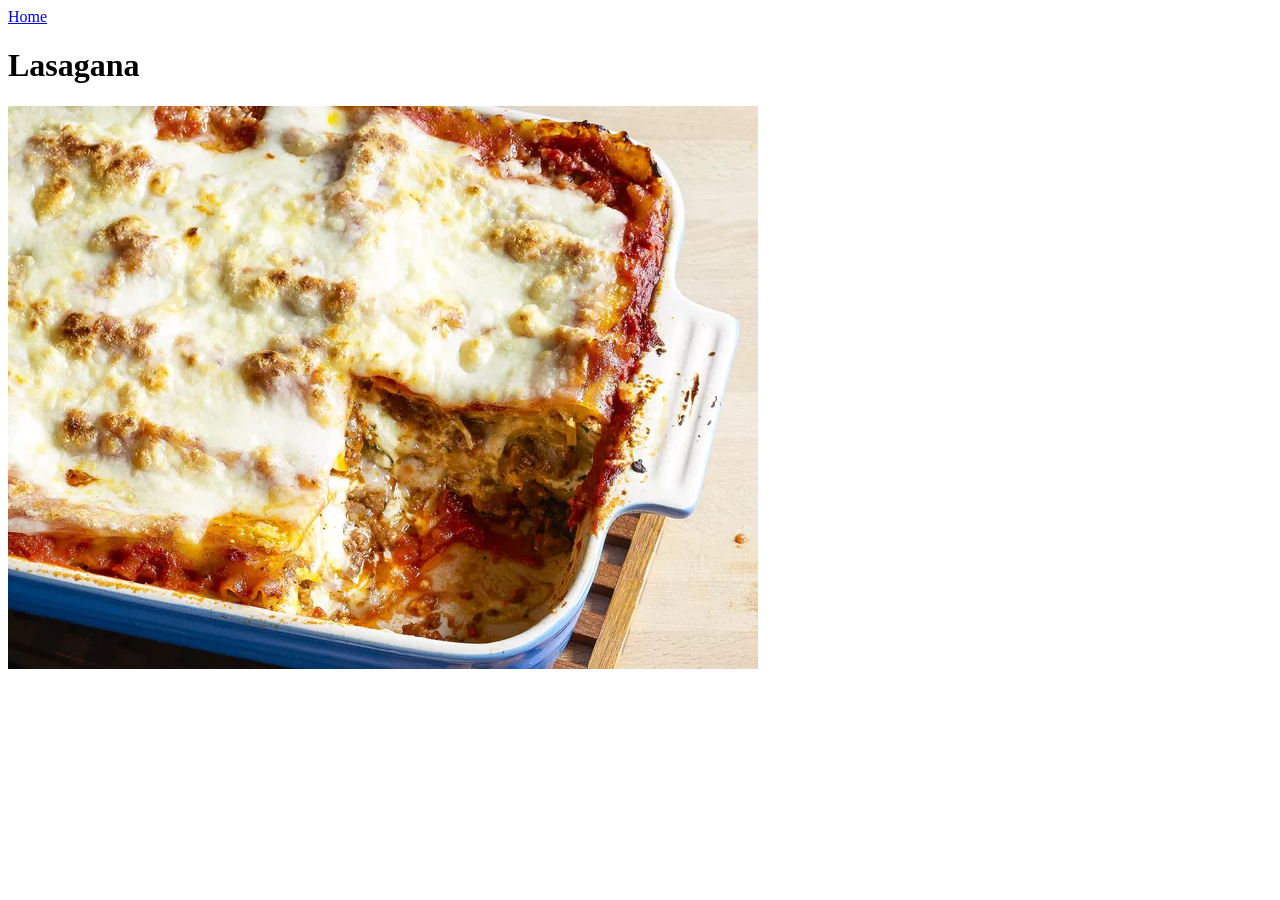
==== recipes/lasagna.html @ 5795e0d2 "Links andImage added for lasagna recipe" ====
<!DOCTYPE html>
<html lang="en">
<head>
    <meta charset="UTF-8">
    <meta name="viewport" content="width=device-width, initial-scale=1.0">
    <title>Document</title>
</head>
<body>
    <a href="../index.html">Home</a>
    <h1>Lasagana</h1>
    <img src="../images/lasagnaImg.webp" alt="LasagnaImg">
    
</body>
</html>
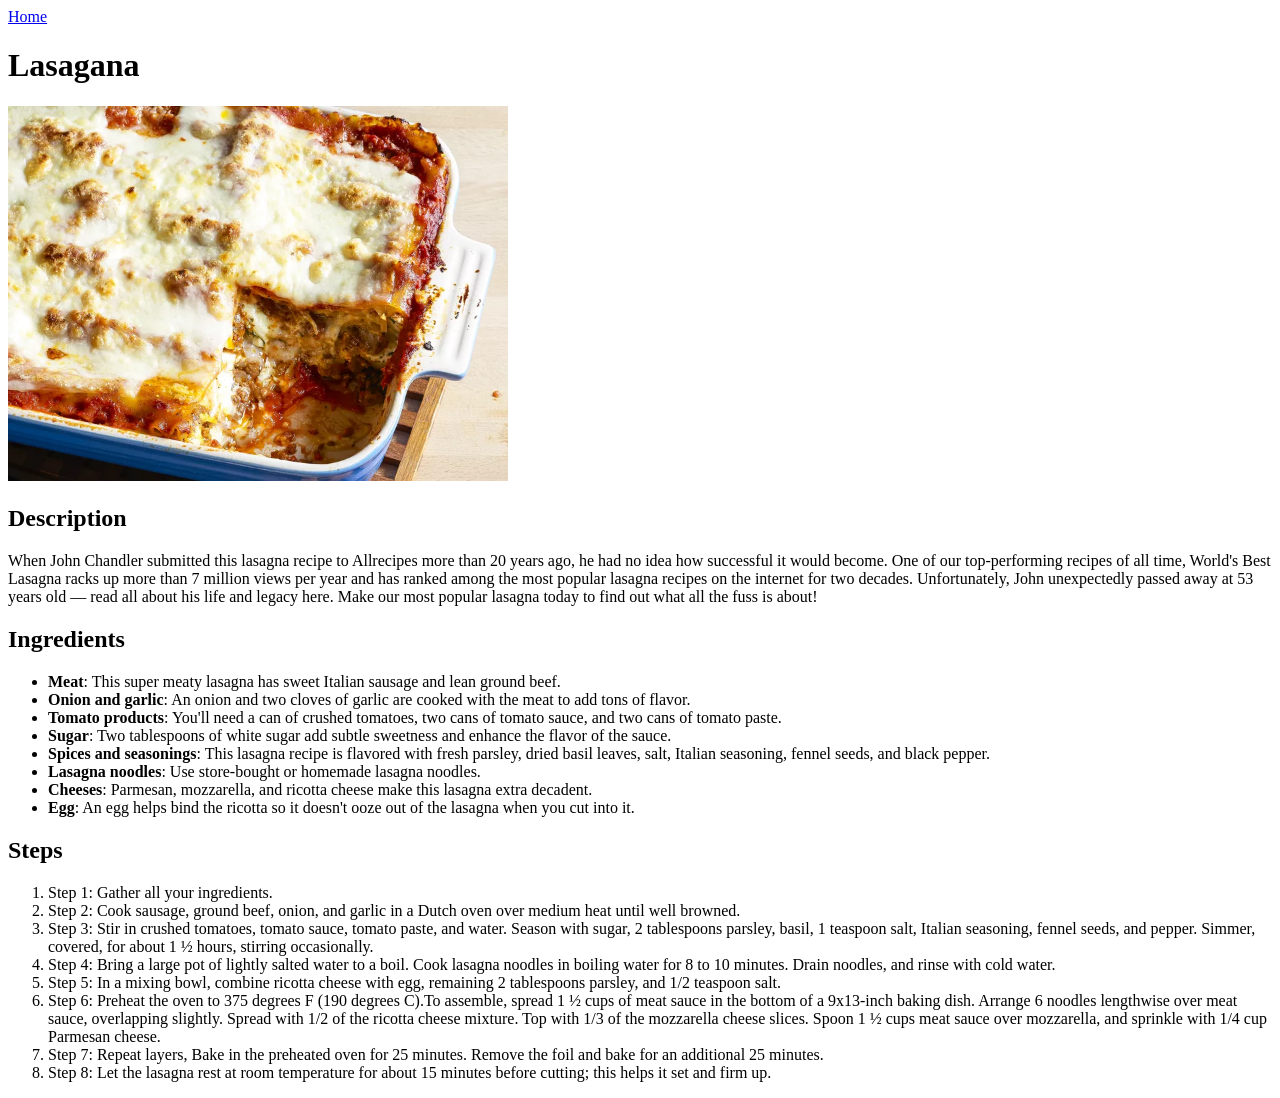
==== commit 0c84b788: "Baked Chicken recipe added" ====
--- a/recipes/lasagna.html
+++ b/recipes/lasagna.html
@@ -1,6 +1,7 @@
 <!DOCTYPE html>
 <html lang="en">
 <head>
+    <link rel="stylesheet" href="../style.css">
     <meta charset="UTF-8">
     <meta name="viewport" content="width=device-width, initial-scale=1.0">
     <title>Document</title>
@@ -8,7 +9,35 @@
 <body>
     <a href="../index.html">Home</a>
     <h1>Lasagana</h1>
-    <img src="../images/lasagnaImg.webp" alt="LasagnaImg">
-    
+    <img src="../images/lasagnaImg.webp" alt="LasagnaImg" width="500">
+    <h2>Description</h2>
+    <p> When John Chandler submitted this lasagna recipe to Allrecipes more than 20 years ago, he had no idea how successful it would become. One of our top-performing recipes of all time, World's Best Lasagna racks up more than 7 million views per year and has ranked among the most popular lasagna recipes on the internet for two decades. Unfortunately, John unexpectedly passed away at 53 years old — read all about his life and legacy here.
+        Make our most popular lasagna today to find out what 
+        all the fuss is about!
+    </p>
+    <h2>Ingredients</h2>
+    <ul>
+        <li><b>Meat</b>: This super meaty lasagna has sweet Italian sausage and lean ground beef.</li>
+        <li><b>Onion and garlic</b>: An onion and two cloves of garlic are cooked with the meat to add tons of flavor.</li>
+        <li><b>Tomato products</b>: You'll need a can of crushed tomatoes, two cans of tomato sauce, and two cans of tomato paste.</li>
+        <li><b>Sugar</b>: Two tablespoons of white sugar add subtle sweetness and enhance the flavor of the sauce.</li>
+        <li><b>Spices and seasonings</b>: This lasagna recipe is flavored with fresh parsley, dried basil leaves, salt, Italian seasoning, fennel seeds, and black pepper.</li>
+        <li><b>Lasagna noodles</b>: Use store-bought or homemade lasagna noodles.</li>
+        <li><b>Cheeses</b>: Parmesan, mozzarella, and ricotta cheese make this lasagna extra decadent.</li>
+        <li><b>Egg</b>: An egg helps bind the ricotta so it doesn't ooze out of the lasagna when you cut into it.</li>
+    </ul>
+
+    <h2>Steps</h2>
+    <ol>
+        <li>Step 1: Gather all your ingredients.</li>
+        <li>Step 2: Cook sausage, ground beef, onion, and garlic in a Dutch oven over medium heat until well browned.</li>
+        <li>Step 3: Stir in crushed tomatoes, tomato sauce, tomato paste, and water. Season with sugar, 2 tablespoons parsley, basil, 1 teaspoon salt, Italian seasoning, fennel seeds, and pepper. Simmer, covered, for about 1 ½ hours, stirring occasionally.</li>
+        <li>Step 4: Bring a large pot of lightly salted water to a boil. Cook lasagna noodles in boiling water for 8 to 10 minutes. Drain noodles, and rinse with cold water.</li>
+        <li>Step 5: In a mixing bowl, combine ricotta cheese with egg, remaining 2 tablespoons parsley, and 1/2 teaspoon salt.</li>
+        <li>Step 6: Preheat the oven to 375 degrees F (190 degrees C).To assemble, spread 1 ½ cups of meat sauce in the bottom of a 9x13-inch baking dish. Arrange 6 noodles lengthwise over meat sauce, overlapping slightly. Spread with 1/2 of the ricotta cheese mixture. Top with 1/3 of the mozzarella cheese slices. Spoon 1 ½ cups meat sauce over mozzarella, and sprinkle with 1/4 cup Parmesan cheese.</li>
+        <li>Step 7: Repeat layers, Bake in the preheated oven for 25 minutes. Remove the foil and bake for an additional 25 minutes.</li>
+        <li>Step 8: Let the lasagna rest at room temperature for about 15 minutes before cutting; this helps it set and firm up.</li>
+
+    </ol>
 </body>
 </html>
